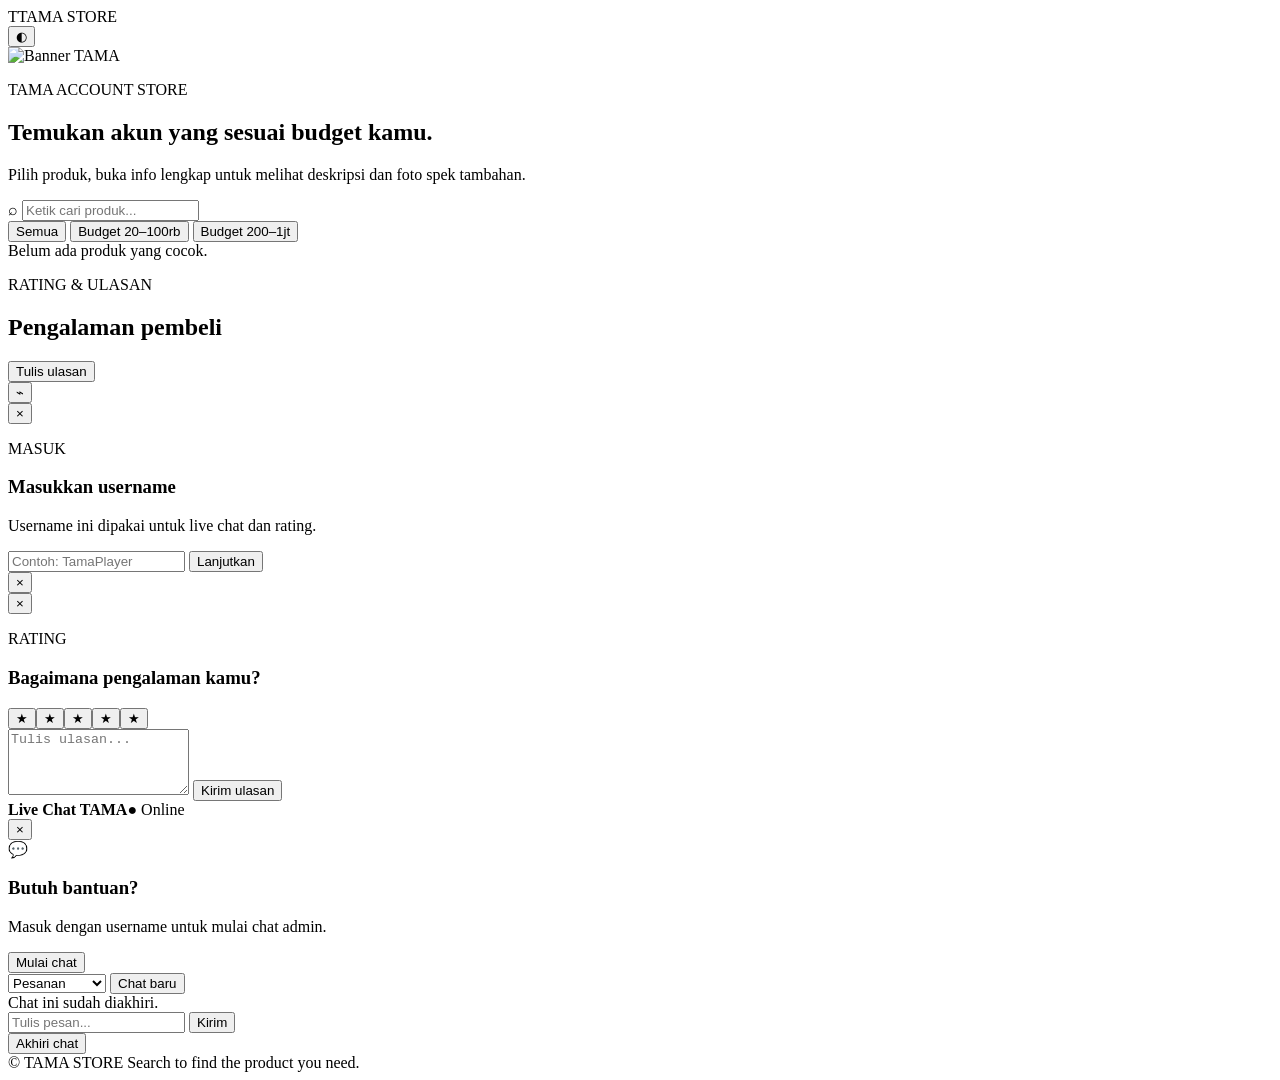
==== index.html @ 98bb512e "Upload index.html" ====
<!doctype html>
<html lang="id">
<head>
  <meta charset="UTF-8">
  <meta name="viewport" content="width=device-width, initial-scale=1.0">
  <title>TAMA Store</title>
  <meta name="description" content="TAMA Store — katalog akun digital dengan informasi lengkap dan live chat admin.">
  <link rel="icon" href="/assets/banner.png">
  <link rel="stylesheet" href="/css/style.css">
  <script src="https://cdn.jsdelivr.net/npm/@supabase/supabase-js@2"></script>
  <script src="/config.js"></script>
</head>
<body>
  <div id="toast" class="toast" aria-live="polite"></div>
  <header class="topbar">
    <div class="brand"><span class="brand-mark">T</span><span>TAMA STORE</span></div>
    <div class="top-actions">
      <button id="themeBtn" class="icon-btn" title="Ganti tema" aria-label="Ganti tema">◐</button>
      <div id="sessionChip" class="session-chip hidden"></div>
    </div>
  </header>

  <main>
    <section class="hero-wrap">
      <img src="/assets/banner.png" alt="Banner TAMA" class="hero-banner">
    </section>

    <section class="controls container">
      <div class="intro-row">
        <div>
          <p class="eyebrow">TAMA ACCOUNT STORE</p>
          <h1>Temukan akun yang sesuai budget kamu.</h1>
          <p class="muted">Pilih produk, buka info lengkap untuk melihat deskripsi dan foto spek tambahan.</p>
        </div>
        <div class="search-box">
          <span>⌕</span>
          <input id="searchInput" type="search" placeholder="Ketik cari produk..." autocomplete="off">
        </div>
      </div>
      <div class="filter-row">
        <button class="filter active" data-budget="all">Semua</button>
        <button class="filter" data-budget="20-100">Budget 20–100rb</button>
        <button class="filter" data-budget="200-1000">Budget 200–1jt</button>
      </div>
    </section>

    <section class="container">
      <div id="productGrid" class="product-grid"></div>
      <div id="emptyState" class="empty hidden">Belum ada produk yang cocok.</div>
    </section>

    <section class="reviews-section container">
      <div class="section-head">
        <div>
          <p class="eyebrow">RATING & ULASAN</p>
          <h2>Pengalaman pembeli</h2>
        </div>
        <button id="reviewBtn" class="pink-btn">Tulis ulasan</button>
      </div>
      <div id="reviewsList" class="reviews-grid"></div>
    </section>
  </main>

  <button id="chatFab" class="chat-fab" aria-label="Buka live chat">
    <span class="chat-ring"></span><span class="chat-icon">⌁</span>
  </button>

  <div id="loginModal" class="modal hidden">
    <div class="modal-card small">
      <button class="modal-close" data-close="loginModal">×</button>
      <p class="eyebrow">MASUK</p>
      <h3>Masukkan username</h3>
      <p class="muted">Username ini dipakai untuk live chat dan rating.</p>
      <input id="usernameInput" class="field" maxlength="24" placeholder="Contoh: TamaPlayer">
      <button id="saveUsername" class="pink-btn full">Lanjutkan</button>
    </div>
  </div>

  <div id="productModal" class="modal hidden">
    <div class="modal-card large">
      <button class="modal-close" data-close="productModal">×</button>
      <div id="productModalContent"></div>
    </div>
  </div>

  <div id="reviewModal" class="modal hidden">
    <div class="modal-card small">
      <button class="modal-close" data-close="reviewModal">×</button>
      <p class="eyebrow">RATING</p>
      <h3>Bagaimana pengalaman kamu?</h3>
      <div class="star-picker" id="starPicker" aria-label="Pilih rating">
        <button data-star="1">★</button><button data-star="2">★</button><button data-star="3">★</button><button data-star="4">★</button><button data-star="5">★</button>
      </div>
      <textarea id="reviewText" class="field area" maxlength="300" placeholder="Tulis ulasan..." rows="4"></textarea>
      <button id="sendReview" class="pink-btn full">Kirim ulasan</button>
    </div>
  </div>

  <div id="chatPanel" class="chat-panel hidden">
    <div class="chat-head">
      <div><strong>Live Chat TAMA</strong><span class="live-dot">● Online</span></div>
      <button id="closeChatPanel" class="icon-btn">×</button>
    </div>
    <div id="chatGate" class="chat-gate">
      <div class="chat-bubble-big">💬</div>
      <h3>Butuh bantuan?</h3>
      <p class="muted">Masuk dengan username untuk mulai chat admin.</p>
      <button id="chatStart" class="pink-btn full">Mulai chat</button>
    </div>
    <div id="chatBody" class="chat-body hidden">
      <div class="chat-meta">
        <select id="chatCategory" class="field">
          <option value="Pesanan">Pesanan</option>
          <option value="Pembayaran">Pembayaran</option>
          <option value="Produk">Produk</option>
          <option value="Lainnya">Lainnya</option>
        </select>
        <button id="newChatBtn" class="text-btn">Chat baru</button>
      </div>
      <div id="chatMessages" class="chat-messages"></div>
      <div id="chatClosed" class="chat-closed hidden">Chat ini sudah diakhiri.</div>
      <div class="chat-compose">
        <input id="chatInput" class="field" maxlength="500" placeholder="Tulis pesan...">
        <button id="sendChat" class="pink-btn">Kirim</button>
      </div>
      <button id="endChat" class="end-btn">Akhiri chat</button>
    </div>
  </div>

  <footer class="footer container">
    <span>© <span id="year"></span> TAMA STORE</span>
    <span>Search to find the product you need.</span>
  </footer>

  <script src="/js/common.js"></script>
  <script src="/js/app.js"></script>
</body>
</html>
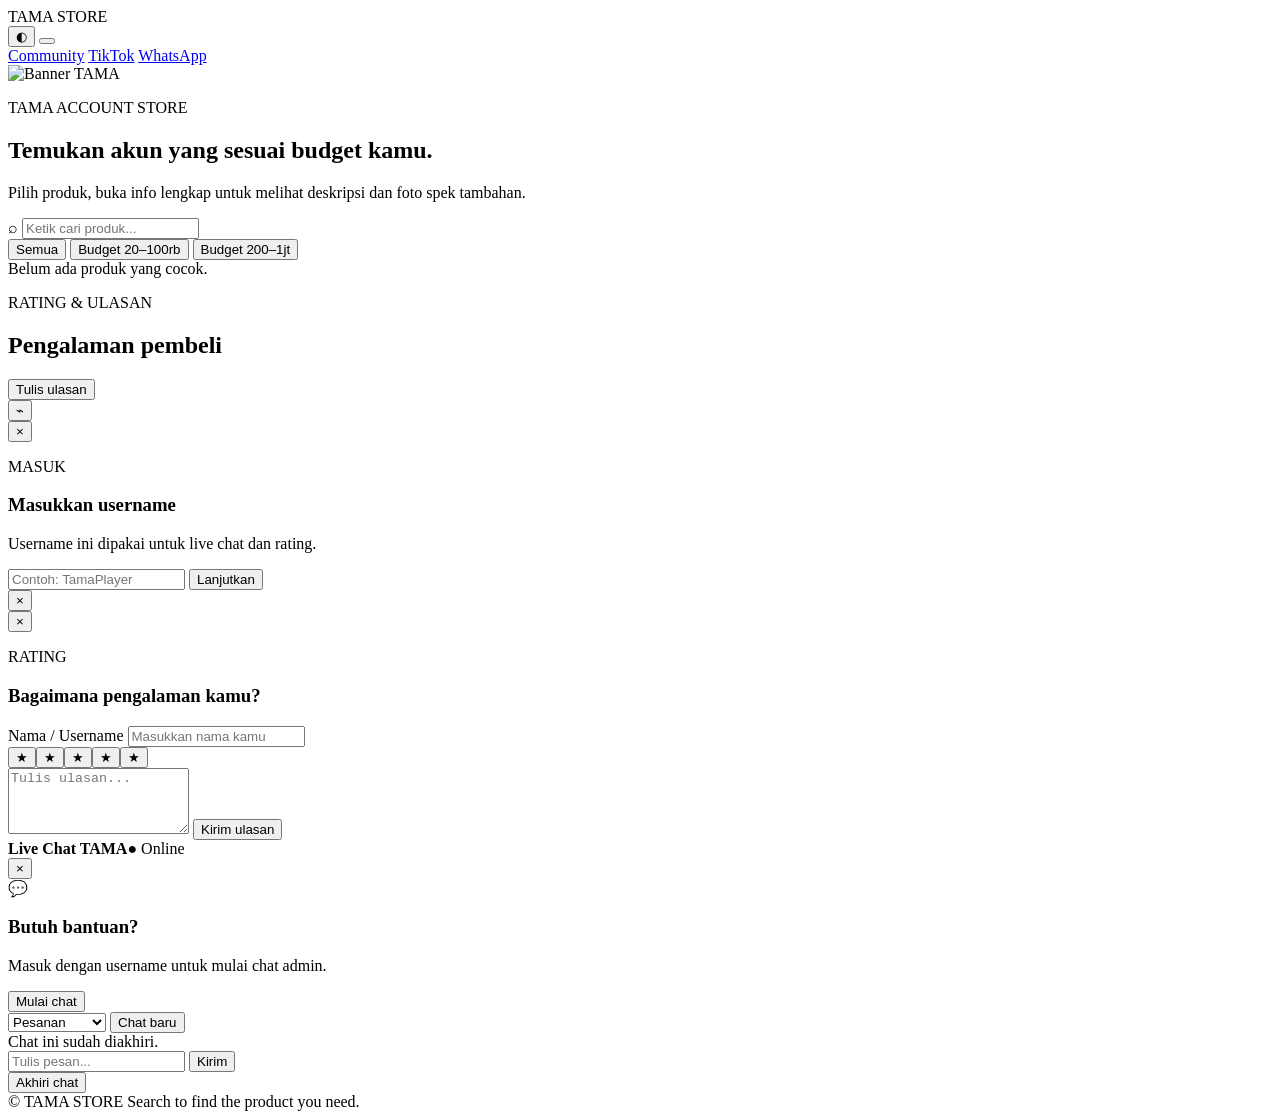
==== commit 8cd26e1a: "Upload index.html" ====
--- a/index.html
+++ b/index.html
@@ -13,12 +13,19 @@
 <body>
   <div id="toast" class="toast" aria-live="polite"></div>
   <header class="topbar">
-    <div class="brand"><span class="brand-mark">T</span><span>TAMA STORE</span></div>
+    <div class="brand"><span>TAMA STORE</span></div>
     <div class="top-actions">
       <button id="themeBtn" class="icon-btn" title="Ganti tema" aria-label="Ganti tema">◐</button>
+      <button id="menuBtn" class="icon-btn menu-btn" title="Buka menu" aria-label="Buka menu"><span></span><span></span><span></span></button>
       <div id="sessionChip" class="session-chip hidden"></div>
     </div>
   </header>
+
+  <nav id="siteMenu" class="site-menu hidden" aria-label="Menu">
+    <a href="https://whatsapp.com/channel/0029Vb6F8TTDZ4LiVouR9H24" target="_blank" rel="noopener">Community</a>
+    <a href="http://tiktok.com/@tamastorebna" target="_blank" rel="noopener">TikTok</a>
+    <a href="https://wa.me/62895391845923" target="_blank" rel="noopener">WhatsApp</a>
+  </nav>
 
   <main>
     <section class="hero-wrap">
@@ -88,8 +95,11 @@
       <button class="modal-close" data-close="reviewModal">×</button>
       <p class="eyebrow">RATING</p>
       <h3>Bagaimana pengalaman kamu?</h3>
+      <label class="field-label">Nama / Username
+        <input id="reviewUsername" class="field" maxlength="24" placeholder="Masukkan nama kamu">
+      </label>
       <div class="star-picker" id="starPicker" aria-label="Pilih rating">
-        <button data-star="1">★</button><button data-star="2">★</button><button data-star="3">★</button><button data-star="4">★</button><button data-star="5">★</button>
+        <button data-star="1">★</button><button data-star="2">★</button><button data-star="3">★</button><button data-star="4">★</button><button data-star="5" class="active">★</button>
       </div>
       <textarea id="reviewText" class="field area" maxlength="300" placeholder="Tulis ulasan..." rows="4"></textarea>
       <button id="sendReview" class="pink-btn full">Kirim ulasan</button>
